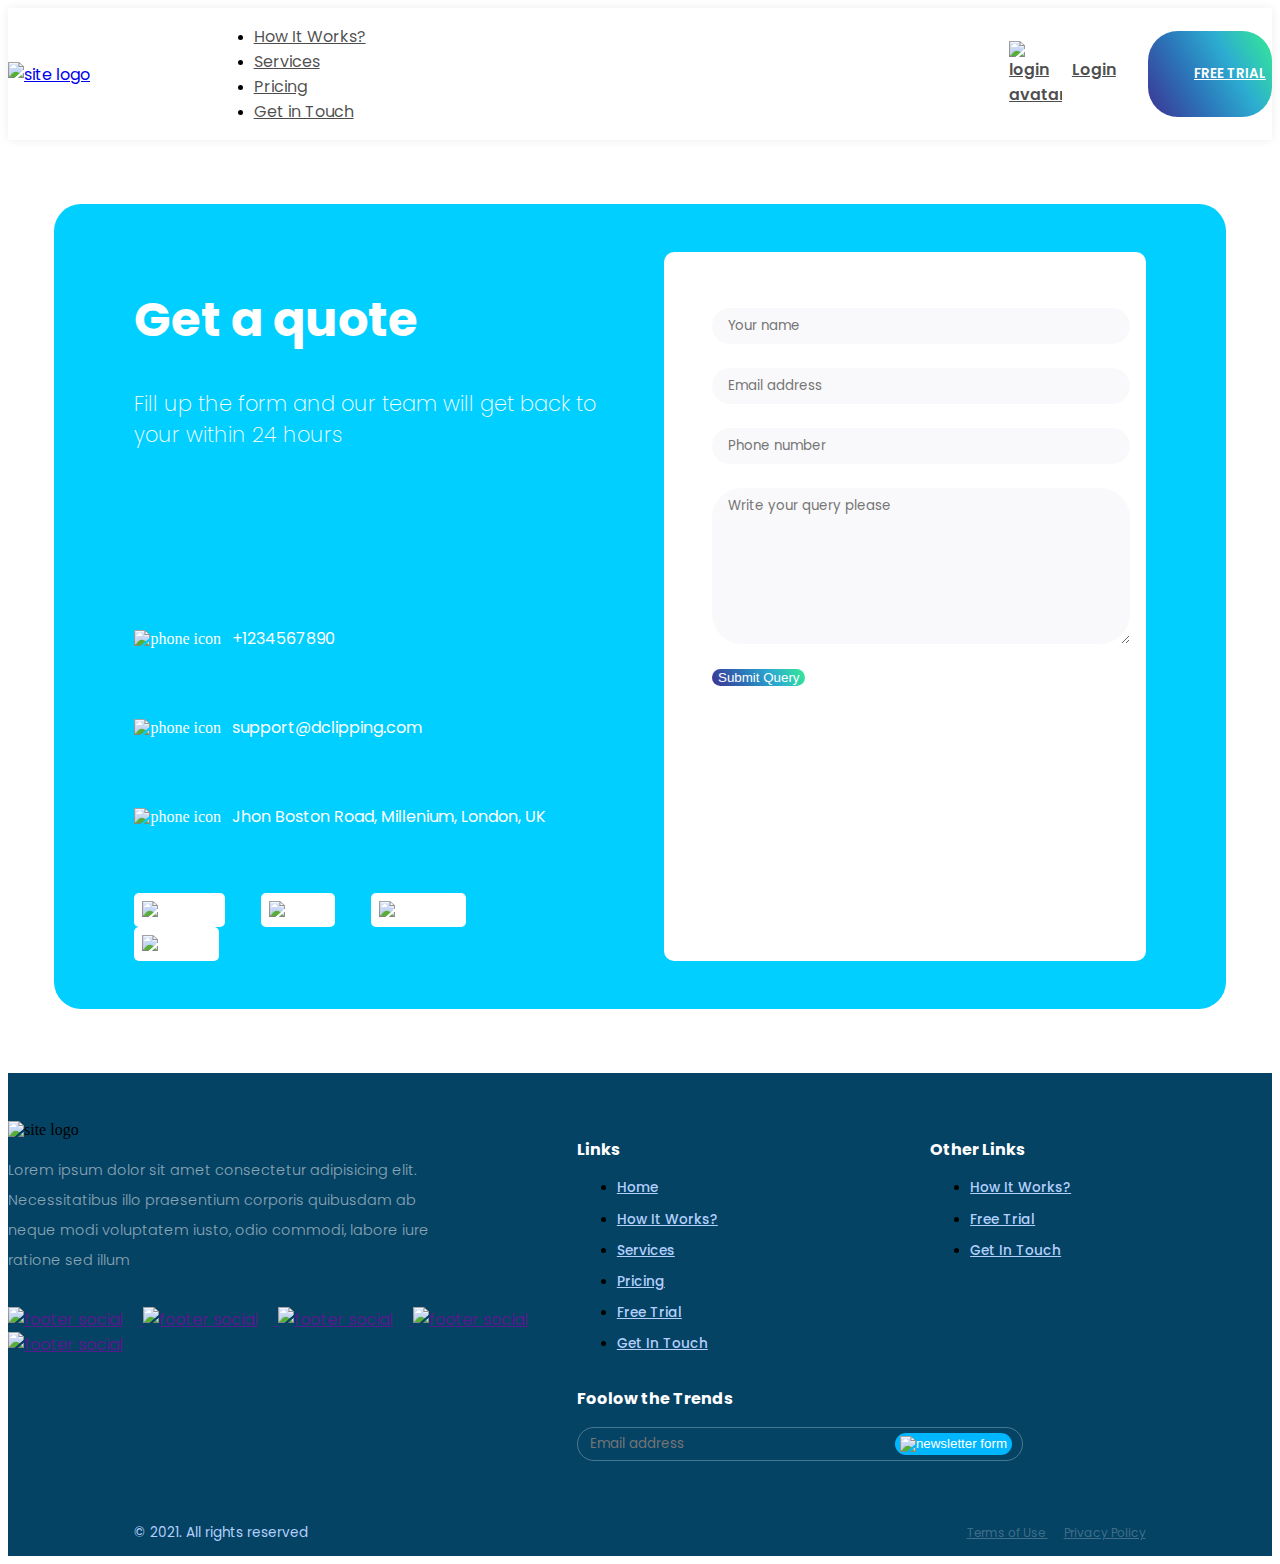
==== contact.html @ cf0b72d8 "changes in styles" ====
<!DOCTYPE html>
<html lang="en">
<head>
    <meta charset="UTF-8">
    <meta name="viewport" content="width=device-width, initial-scale=1.0">
    <title>Dclipping - World Class image Editing Services</title>
    <!-- google font's goes here -->
    <link rel="preconnect" href="https://fonts.gstatic.com">
    <link href="https://fonts.googleapis.com/css2?family=Baloo+Da+2&family=Poppins:wght@100;200;300;400;500;600;700;900&display=swap" rel="stylesheet"> 
    <link href="https://fonts.googleapis.com/css2?family=Exo+2:wght@700&display=swap" rel="stylesheet"> 
    <!-- cometns css loaded here -->
    <link rel="stylesheet" href="./assets/css/comets.css">
    <!-- custom stylesheet loaded here -->
    <link rel="stylesheet" href="./assets/css/style.css">
</head>
<body>

    <!-- Add your site content here -->

    
    <!-- header section starts from here -->

    <header>
        <div class="container">
            <div class="header__left">
                <a href="index.html">
                    <img src="./assets/images/homePageImages/header/logo.png" alt="site logo" />
                </a>
            </div>
            <div class="header__middle ml_2">
                <ul>
                    <li class="nav_item">
                        <a href="workflow.html" class="nav_link">How It Works?</a>
                    </li>
                    <li class="nav_item">
                        <a href="service.html" class="nav_link">Services</a>
                    </li>
                    <li class="nav_item">
                        <a href="pricing.html" class="nav_link">Pricing</a>
                    </li>
                    <li class="nav_item">
                        <a href="contact.html" class="nav_link">Get in Touch</a>
                    </li>
                </ul>
            </div>
            <div class="header__right">
                <div class="header__rightLogin">
                    <a href="">
                        <img src="./assets/images/homePageImages/header/user.svg" alt="login avatar">
                        <p>Login</p>
                    </a>
                </div>
                <button class="header__rightFreeTrial ml_4">
                    <a href="">
                        <p>FREE TRIAL</p>
                    </a>
                </button>
            </div>
        </div>
    </header>


    <section class="mobilemenu">
        <div class="container">
            <div class="mobilemenu__header">
                <img src="./assets/images/homePageImages/header/logo.png" alt="site logo">
                <img src="./assets/images/homePageImages/header/align-left.svg"
                class="hamburger" id="amarmenu" alt="hamburger">
            </div>
            <div class="mobilemenu__body">
                <ul>
                    <li>
                        <a href="index.html">Home</a>
                    </li>
                    <li>
                        <a href="workflow.html">How It Works?</a>
                    </li>
                    <li>
                        <a href="service.html">Services</a>
                    </li>
                    <li>
                        <a href="pricing.html">Pricing</a>
                    </li>
                    <li>
                        <a href="contact.html">Get in Touch</a>
                    </li>
                </ul>
                <div class="buttons">
    
                    <a href="#" class="login">
                        <img src="./assets/images/homePageImages/header/user.svg" alt="login avatar">
                        <p>Login</p>
                    </a>
                
                        
                    <button class="header__rightFreeTrial ml_4">
                        <a href="">
                            <p>FREE TRIAL</p>
                        </a>
                    </button>
    
                </div>
            </div>
        </div>
    </section>


    <!-- header section ends from here -->

    <section class="contactus">
        <div class="pricingContainer">
            <div class="contactus__left">
                <h1>Get a quote</h1>
                <p class="subheading">Fill up the form and our team will get back to your within 24 hours</p>

                <div class="contact__details">
                    <div class="phone">
                        <img src="./assets/images/contactus/phone.svg" alt="phone icon">
                        <p>+1234567890</p>
                    </div>
                    <div class="email">
                        <img src="./assets/images/contactus/mail.svg" alt="phone icon">
                        <p>support@dclipping.com</p>
                    </div>
                    <div class="location">
                        <img src="./assets/images/contactus/map-pin.svg" alt="phone icon">
                        <p>Jhon Boston Road, Millenium, London, UK</p>
                    </div>
                </div>

                <div class="contact__social">
                    <img src="assets/images/homePageImages/brandsSection/facebook.svg" alt="facebook">
                    <img src="assets/images/homePageImages/brandsSection/twitter.svg" alt="twitter">
                    <img src="assets/images/homePageImages/brandsSection/instagram.svg" alt="instagram">
                    <img src="assets/images/homePageImages/brandsSection/linkedin.svg" alt="linkedin">
                </div>

            </div>
            <div class="contactus__right">
                <form action="">
                    <input type="text" placeholder="Your name" required>
                    <input type="email" placeholder="Email address" required>
                    <input type="text" placeholder="Phone number" required>
                    <textarea name="" id="" cols="30" rows="7" placeholder="Write your query please"></textarea>
                    <button class="btn">Submit Query</button>
                </form>
            </div>
        </div>
    </section>
    
    <!-- footer section starts here -->

    <footer>
        <div class="container">
            <div class="footer__columnOne">
                <img src="./assets/images/homePageImages/header/logo.png" alt="site logo">
                <p>Lorem ipsum dolor sit amet consectetur adipisicing elit. Necessitatibus illo praesentium corporis quibusdam ab neque modi voluptatem iusto, odio commodi, labore iure ratione sed illum</p>

                <div class="footer__columnOneSocial">
                    <a href="">
                        <img src="./assets/images/homePageImages/footer/facebook.svg" alt="footer social">
                    </a>
                    <a href="">
                        <img src="./assets/images/homePageImages/footer/twitter.svg" alt="footer social">
                    </a>
                    <a href="">
                        <img src="./assets/images/homePageImages/footer/instagram.svg" alt="footer social">
                    </a>
                    <a href="">
                        <img src="./assets/images/homePageImages/footer/linkedin.svg" alt="footer social">
                    </a>
                    <a href="">
                        <img src="./assets/images/homePageImages/footer/youtube.svg" alt="footer social">
                    </a>
                </div>


            </div>
            <div class="footer__columnTwo">
                <div class="footer__columnTwoFirst">
                    <p>Links</p>

                    <ul>
                        <li><a href="#">Home</a></li>
                        <li><a href="#">How It Works?</a></li>
                        <li><a href="#">Services</a></li>
                        <li><a href="#">Pricing</a></li>
                        <li><a href="#">Free Trial</a></li>
                        <li><a href="#">Get In Touch</a></li>
                    </ul>
                </div>
                <div class="footer__columnTwoSecond">
                    <p>Other Links</p>

                    <ul>
                        <li><a href="#">How It Works?</a></li>
                        <li><a href="#">Free Trial</a></li>
                        <li><a href="#">Get In Touch</a></li>
                    </ul>
                </div>
                <div class="footer__columnTwoThird">
                    <p>Foolow the Trends</p>
                    <form action="#">
                        <input type="text" placeholder="Email address" required>
                        <button>
                            <img src="./assets/images/homePageImages/footer/arrow-right.svg" alt="newsletter form">
                        </button>
                    </form>
                </div>

            </div>
        </div>
    </footer>
    <div class="footer__bottom">
        <div class="container">

            <p class="copyright">&copy; 2021. All rights reserved</p>
            <div>
                <a href="">
                    Terms of Use
                </a>
                <a href="">Privacy Policy</a>
            </div>
        </div>
    </div>

    <!-- footer section ends here -->
    
    
    <!-- custom js loaded here -->
    <script src="./assets/js/app.js"></script>    
</body>
</html>
---- assets/css/style.css ----
/* all css custom styles starts from here */

/* default elements styles starts from here */

h1,
h2,
h3,
h4,
h5,
h6 {
  font-family: "poppins", sans-serif !important;
}

p,
a,
input,
textarea,
label,
span {
  font-family: "Poppins", sans-serif !important;
  outline: none;
}

button {
  background-image: linear-gradient(
    60deg,
    #3d3393 0%,
    #2b76b9 37%,
    #2cacd1 65%,
    #35eb93 100%
  ) !important;
  color: white;
  transition: all 0.5s;
  -webkit-transition: all 0.5s;
  -moz-transition: all 0.5s;
  -ms-transition: all 0.5s;
  -o-transition: all 0.5s;
  border-radius: 30px;
  -webkit-border-radius: 30px;
  -moz-border-radius: 30px;
  -ms-border-radius: 30px;
  -o-border-radius: 30px;
  border: none;
  outline: none;
}

button:hover {
  transform: scale(0.85);
  -webkit-transform: scale(0.85);
  -moz-transform: scale(0.85);
  -ms-transform: scale(0.85);
  -o-transform: scale(0.85);
}

.section__header h1 {
  font-size: 2.7rem;
  color: dodgerblue !important;
}
.section__header p:first-child {
  color: #00e886 !important;
}
.section__header p {
  color: gray !important;
}

/* default elements styles ends from here */

/* header style stars from here */

header {
  box-shadow: 0 0 10px 0px #00000012;
}

header .container {
  display: grid;
  grid-template-columns: 9% 71% 20%;
  align-items: center;
}

.header__left img {
  width: 100%;
}

.header__right {
  display: flex;
  justify-self: end;
}

.header__rightLogin a,
.header__rightFreeTrial a {
  display: flex;
  width: 100%;
  justify-content: center;
  padding: 10px 20px;
  color: white;
  font-weight: 600;
}

.header__rightLogin a {
  color: rgba(0, 0, 0, 0.7);
}

.header__middle .nav_link {
  font-size: 1rem;
  margin-right: 2rem;
  font-weight: 400;
  color: rgba(0, 0, 0, 0.7);
  transition: all 0.1s;
  -webkit-transition: all 0.1s;
  -moz-transition: all 0.1s;
  -ms-transition: all 0.1s;
  -o-transition: all 0.1s;
}

.header__middle .nav_link:hover {
  border-bottom: 3px solid rgb(0, 174, 255);
}

.header__right .header__rightLogin img {
  width: 25%;
  margin-right: 10px;
}

.header__right .hamburger {
  display: none;
}

/* mobile menu style starts here */

.mobilemenu {
  height: 7vh;
  overflow: hidden;
  /* margin-bottom: 2.5rem; */
  box-shadow: 0 0 10px 0 #0000000f;
  transition: all 0.5s;
  -webkit-transition: all 0.5s;
  -moz-transition: all 0.5s;
  -ms-transition: all 0.5s;
  -o-transition: all 0.5s;
  display: none;
}

.showmobilemenu {
  height: 60vh !important;
  transition: all 0.5s;
  -webkit-transition: all 0.5s;
  -moz-transition: all 0.5s;
  -ms-transition: all 0.5s;
  -o-transition: all 0.5s;
}

.mobilemenu__header .hamburger {
  justify-self: end;
}

.mobilemenu__header {
  display: grid;
  grid-template-columns: 20% 80%;
  align-items: center;
}

.mobilemenu__header .hamburger {
  justify-self: end;
  cursor: pointer;
}

.mobilemenu__body ul li {
  margin: 1.2rem 0;
}
.mobilemenu__body .buttons {
  display: flex;
}
.mobilemenu__body .buttons a {
  display: flex;
  align-items: center;
  margin-right: 1rem;
}

.mobilemenu__body .buttons .login {
  background: transparent;
  border: 1px solid #d1d1d1;
  padding: 0.5rem 2rem;
  border-radius: 30px;
  transition: all 0.5s;
  -webkit-transition: all 0.5s;
  -moz-transition: all 0.5s;
  -ms-transition: all 0.5s;
  -o-transition: all 0.5s;
}

.mobilemenu__body .buttons .login:hover {
  transform: scale(0.9);
  -webkit-transform: scale(0.9);
  -moz-transform: scale(0.9);
  -ms-transform: scale(0.9);
  -o-transform: scale(0.9);
}

.mobilemenu__body .buttons a:last-child {
  margin-top: 0 !important;
}

/* mobile menu style ends here */

/* header style stars from here */

/* header bottom section starts here */

.header__bottom .container {
  display: grid;
  grid-template-columns: repeat(2, 1fr);
  justify-content: center;
  align-items: center;
  padding: 0;
}

.header__bottomLeft h1 {
  font-size: 3rem;
  width: 100%;
  margin-bottom: 1rem;
}
.header__bottomLeft p {
  margin-bottom: 3rem;
  width: 85%;
  line-height: 30px;
  font-size: 0.95rem;
  color: #000000ab;
}
.header__bottomLeft .header__bottomGetStartged {
  background-image: linear-gradient(
    274deg,
    rgba(119, 204, 122, 1) 37%,
    rgba(14, 136, 200, 1) 87%
  );
  border-radius: 30px;
  -webkit-border-radius: 30px;
  -moz-border-radius: 30px;
  -ms-border-radius: 30px;
  -o-border-radius: 30px;
  display: flex;
  align-items: center;
  width: 35%;
  justify-content: center;
  padding: 1rem 0;
  cursor: pointer;
  transition: all 0.5s;
  -webkit-transition: all 0.5s;
  -moz-transition: all 0.5s;
  -ms-transition: all 0.5s;
  -o-transition: all 0.5s;
}

.header__bottomLeft .header__bottomGetStartged:hover {
  transform: scale(0.85);
  -webkit-transform: scale(0.85);
  -moz-transform: scale(0.85);
  -ms-transform: scale(0.85);
  -o-transform: scale(0.85);
}

.header__bottomLeft .header__bottomGetStartged a {
  font-weight: 500;
  color: white;
  margin-right: 10px;
}

.header__bottomRight video {
  width: 100%;
}

/* header bottom section ends here */

/* brands section starts from here */

.brands {
	background: #87ceeb08;
	text-align: center;
	padding-top: 3rem;
	padding-bottom: 1rem;
}
.brands__header {
  margin-bottom: 3rem;
}

.brands__header p:first-child {
  color: #00e865;
}

.brands__header p:last-child {
  width: 50%;
  margin: 0 auto;
  font-weight: 300;
  line-height: 30px;
}

.brands__icons {
  display: grid;
  grid-template-columns: repeat(auto-fit, minmax(200px, 1fr));
  justify-content: center;
  align-items: center;
}

.brands__iconsIcon {
  padding: 40px 30px;
  background: white;
  margin: 35px;
  border-radius: 10px;
  box-shadow: 0 10px 20px 0 #87ceeb1c;
}

.brands__iconsIcon img {
  width: 35%;
}

/* brands section ends from here */

/* service section starts here */

.services {
  padding-top: 4rem;
}
.services__header p:first-child {
  color: #00e865;
}
.services__header p:last-child {
  width: 50%;
  margin: 0 auto;
  font-weight: 300;
  color: #000000b0;
}
.services__header {
  margin-bottom: 2rem;
  text-align: center;
}
.services__header p {
  width: 50%;
  margin: 0 auto;
}

.services__body {
	display: grid;
	grid-template-columns: repeat(3, 1fr);
	grid-gap: 5rem;
	padding: 2rem 0 3rem 0;
}
.services__bodyService {
	display: grid;
	grid-template-columns: 10% 90%;
	grid-gap: .5rem;
}
.services__bodyService .icon {
  margin-top: 0.4rem;
}

.services__bodyService .context h3 {
  color: #535353;
}
.services__bodyService .context p {
	font-size: 0.9rem;
	line-height: 1.7rem;
	font-weight: 300;
	color: #75929ecc;
}

/* service section ends here */

/* pricing section starts from here */

.pricing {
  background: #f5f5f570;
  padding: 3rem 0;
}
.pricing__header {
  padding-bottom: 5rem;
  text-align: center;
}
.pricing__header p:last-child {
  width: 50%;
  margin: 0 auto;
  font-weight: 300;
  color: #000000b3;
  line-height: 30px;
}
.pricing__header p:first-child {
  color: #00e865;
}

.pricing__body {
  display: grid;
  grid-template-columns: repeat(auto-fit, minmax(250px, 1fr));
  text-align: center;
}

.pricing__bodyPricing h2 {
  color: #00e886;
}

.pricing__bodyPricing img:first-child {
  width: 10%;
  margin-bottom: 2rem;
}
.pricing__bodyPricing p {
  font-weight: 300;
  font-size: 0.9rem;
  margin-bottom: 1rem;
}
.pricing__bodyPricing img:last-child {
  background: #00b7ff;
  padding: 0.5rem;
  border-radius: 50%;
}

/* pricing section ends from here */

/* call to action starts from here */

.calltoaction {
  background: url("../images/test/2ndsection.png");
  background-repeat: no-repeat;
  background-size: cover;
  padding: 4rem 0;
  text-align: center;
  color: white;
  position: relative;
  overflow: hidden;
  background-position: center;
}
.calltoaction .container > * {
  margin: 0.5rem 0;
}
.calltoaction h1 {
  font-size: 2rem;
}
.calltoaction button {
  border: none;
  padding: 1rem 4rem;
  font-size: 1.2rem;
  background: white !important;
  color: #3093ce;
}

.calltoaction p {
  font-weight: 300;
}

.calltoaction .first {
  background-image: linear-gradient(to top, #e6e9f0 0%, #eef1f5 100%);
  height: 200px;
  width: 200px;
  border-radius: 50%;
  display: block;
  position: absolute;
  top: -20%;
  left: 10%;
  transform: translate(-10%, -20%);
  display: flex;
  justify-content: center;
  align-items: center;
}

.calltoaction .first span {
  background-image: linear-gradient(to right, #fa709a 0%, #fee140 100%);
  height: 70px;
  width: 70px;
  border-radius: 50%;
  display: block;
  position: relative;
  top: 50%;
  left: 50%;
  transform: translate(-50%, -50%);
  -webkit-transform: translate(-50%, -50%);
  -moz-transform: translate(-50%, -50%);
  -ms-transform: translate(-50%, -50%);
  -o-transform: translate(-50%, -50%);
}

.calltoaction .second {
  background-image: linear-gradient(to right, #43e97b 0%, #38f9d7 100%);
  height: 25px;
  width: 25px;
  border-radius: 50%;
  display: block;
  position: absolute;
  top: 50%;
  left: 5%;
  transform: translate(-5%, -50%);
  display: flex;
  justify-content: center;
  align-items: center;
  -webkit-transform: translate(-5%, -50%);
  -moz-transform: translate(-5%, -50%);
  -ms-transform: translate(-5%, -50%);
  -o-transform: translate(-5%, -50%);
}

.calltoaction .third {
  background-image: linear-gradient(to top, #e6e9f0 0%, #eef1f5 100%);
  height: 150px;
  width: 150px;
  border-radius: 50%;
  display: block;
  position: absolute;
  bottom: -20%;
  right: 10%;
  transform: translate(-10%, 20%);
  display: flex;
  justify-content: center;
  align-items: center;
}

.calltoaction .third span {
  background-image: linear-gradient(to right, #43e97b 0%, #38f9d7 100%);
  height: 45px;
  width: 45px;
  border-radius: 50%;
  display: block;
  position: relative;
  top: -50%;
  left: -50%;
  transform: translate(-50%, -50%);
  -webkit-transform: translate(-50%, -50%);
  -moz-transform: translate(50%, 50%);
  -ms-transform: translate(-50%, -50%);
  -o-transform: translate(-50%, -50%);
}

.calltoaction .square {
  width: 3%;
  position: absolute;
  top: 70%;
  left: 20%;
  transform: translate(-20%, -70%);
}

/* call to action ends from here */

/* workflow section starts here */

.workflow {
  padding-top: 5rem;
  background: white;
}
.workflow__header {
  text-align: center;
}
.workflow__header p:first-child {
  color: #00e865;
}
.workflow__header p:last-child {
  width: 50%;
  margin: 0 auto;
  line-height: 30px;
  color: #00000091;
  font-weight: 300;
  font-size: 1rem;
}
.workflow__header h1 {
  font-size: 2rem;
}

.workflow__body {
  text-align: center;
  margin: 5rem 0;
}

.workflow__body h3 {
  font-family: "Poppins", sans-serif !important;
  color: #000000ad;
  font-weight: 300;
  margin-top: 1rem;
}

.workflow__body button {
  background: linear-gradient(
    274deg,
    rgba(119, 204, 122, 1) 37%,
    rgba(14, 136, 200, 1) 87%
  );
  border: none;
  padding: 1rem 3rem;
  font-size: 1.1rem;
  margin-top: 3rem;
}

/* workflow section ends here */

/* standout section starts here */

.standout {
  background: #f5f5f570;
  padding-top: 4rem;
}
.stantout__header {
  text-align: center;
}
.stantout__header h1 {
  font-size: 2.5rem;
}
.stantout__header p:last-child {
  width: 50%;
  margin: 0 auto;
  font-weight: 300;
  color: #000000a1;
  line-height: 30px;
}
.stantout__header p:first-child {
  color: #00e865;
}

.standout__bodyExplanation {
  text-align: center;
}
.standout__bodyExplanation > * {
  margin-bottom: 1rem;
}

.standout__body {
  display: grid;
  grid-template-columns: repeat(auto-fit, minmax(250px, 1fr));
  margin: 5rem auto;
  grid-gap: 3rem;
}

.standout__bodyExplanation img {
  width: 50%;
}

.standout__bodyExplanation {
  text-align: center;
  background: white;
  padding: 2rem;
  border-radius: 10px;
  box-shadow: 0 0 10px 0 #0000000a;
}

.standout__bodyExplanation:first-child {
  border-bottom: 8px solid #19aaf8;
}

.standout__bodyExplanation:nth-child(2) {
  border-bottom: 8px solid #00e865;
}

.standout__bodyExplanation:nth-child(3) {
  border-bottom: 8px solid #ff5050;
}

.standout__bodyExplanation:last-child {
  border-bottom: 8px solid #e68214;
}

.standout__bodyExplanation h1 {
	font-size: 1.3rem;
	color: #000000bd;
}

.standout__bodyExplanation > div {
  background-image: linear-gradient(-44deg, #15e8e2, #4f2bcc);
  box-shadow: 0 15px 40px -25px rgba(0, 0, 0, 0.16);
  width: 100px;
  margin: 0 auto;
  height: 100px;
  border-radius: 50%;
  display: flex;
  justify-content: center;
  align-items: center;
  margin-bottom: 1rem;
}

.standout__bodyExplanation:nth-child(2) > div {
  background-image: linear-gradient(-44deg, #0f170a, #19ff7d);
}

.standout__bodyExplanation:nth-child(3) > div {
  background-image: linear-gradient(154deg, #ad26b4, #3b1f98 95%);
}

.standout__bodyExplanation:last-child > div {
  background-image: linear-gradient(154deg, #f1cb54, #e26b00 95%);
}

.standout__bodyExplanation p {
  font-size: 0.9rem;
  line-height: 25px;
  color: #0006;
}

/* standout section ends here */

/* testimonia section starts here */

.testimonial {
  padding: 4rem 0;
}
.testimonial__header {
  padding: 2rem 0;
  text-align: center;
}
.testimonial__header h1 {
  font-size: 2.5rem;
}
.testimonial__header p:last-child {
  font-weight: 300;
  color: #0009;
}
.testimonial__header p:first-child {
  color: lime;
}

.clientTestimonial__body {
  margin-top: 1rem;
}

.clientTestimonial__bodyTestimonial {
  display: grid;
  grid-template-columns: 0.4fr 0.6fr;
  width: 65%;
  margin: 0 auto;
  border-radius: 1rem;
  overflow: hidden;
  background: transparent;
  box-shadow: 0 0 10px 0 #00000014;
}
.clientTestimonial__left {
  position: relative;
}
.clientTestimonial__left img {
  width: 100%;
  height: 100%;
  object-fit: cover;
}

.clientTestimonial__right {
  padding: 2rem;
  position: relative;
}
.clientTestimonial__right h5 {
  font-size: 1rem;
  font-family: "Poppins", sans-serif !important;
  color: #000000b0;
  line-height: 1.7rem;
  font-weight: 400;
  width: 90%;
}

.clientTestimonial__right p {
  font-weight: 300;
  font-size: 0.85rem;
  line-height: 30px;
  color: gray;
  margin-top: 1rem;
}

.clientTestimonial__right i {
  font-size: 4.5rem;
  color: #8080801f;
  position: absolute;
  bottom: 5%;
  right: 5%;
}

.clientTestimonial__right .first {
  background: #ffb5b5;
  height: 200px;
  width: 200px;
  border-radius: 50%;
  display: block;
  position: absolute;
  bottom: -60%;
  left: 0%;
}

.clientTestimonial__right .second {
  background: #00ff00b3;
  height: 200px;
  width: 200px;
  border-radius: 50%;
  display: block;
  position: absolute;
  right: -25%;
  top: -40%;
}

.clientTestimonial__left div {
  position: absolute;
  bottom: 0;
  left: 0;
  right: 0;
  text-align: center;
  background: #0000001f;
  color: white;
  padding: 0.5rem 0;
}
.clientTestimonial__left div p {
  font-size: 0.8rem;
}
.clientTestimonial__left .name {
  font-weight: bold;
}

/* standout section ends here */

/* trusted section starts from here */

.trusted {
  background: #f5f5f557;
  text-align: center;
  padding-top: 4rem;
  padding-bottom: 2rem;
  display: none;
}

.trusted h1 {
  font-size: 3rem;
  font-family: "Poppins", sans-serif !important;
  font-weight: 300;
}

.trusted h1 {
  font-size: 3rem;
  font-weight: 300;
}
.trusted__imges {
  display: grid;
  grid-template-columns: repeat(5, 1fr);
  justify-content: center;
  align-items: center;
}
.trusted__imges img {
  width: 60%;
}

/* trusted section ends from here */

/* footer starts from here */

footer {
  background: #054365;
  padding: 3rem 0;
}
footer .container {
  display: grid;
  grid-template-columns: 55% 45%;
}
.footer__columnOne p {
  color: #f5f5f58f;
  width: 55%;
  font-weight: 300;
  line-height: 30px;
  font-size: 0.9rem;
  margin: 1rem 0;
}

.footer__columnOneSocial {
  margin: 2rem 0;
}
.footer__columnOneSocial img {
  margin-right: 1rem;
  width: 2.5%;
}

.footer__columnTwo {
  display: grid;
  grid-template-columns: repeat(3, 1fr);
}
.footer__columnTwo ul li a {
  color: #b3cffb;
  font-size: 0.85rem;
  font-weight: 500;
  cursor: pointer;
}
.footer__columnTwoFirst p,
.footer__columnTwoSecond p,
.footer__columnTwoThird p {
  margin-bottom: 1rem;
  color: white;
  font-weight: bold;
}
.footer__columnTwo ul li {
  margin-bottom: 0.7rem;
}

.footer__columnTwoThird form {
  display: flex;
  border: 1px solid #ffffff45;
  border-radius: 30px;
  padding: 5px 10px;
}

.footer__columnTwoThird form input {
  color: white;
  flex: 1;
  background: transparent;
  border: none;
  outline: none;
}

.footer__columnTwoThird form button {
  background: #00b7ff !important;
  border: none;
  outline: none;
  padding: 0.1rem 0.3rem;
}

/* footer ends from here */

/* footer bottom starts  here */

.footer__bottom {
  background: #054365;
}

.footer__bottom .container {
  width: 80%;
  margin: 0 auto;
  display: flex;
  justify-content: space-between;
  align-items: center;
}

.footer__bottom .copyright {
  color: #b3cffb;
  font-size: 0.85rem;
}

.footer__bottom a {
  color: #ffffff3d;
  font-size: 0.75rem;
}

.footer__bottom a:last-child {
  margin-left: 1rem;
}

/* footer bottom ends  here */

/* workflow page css starts here */

/* afforable pricing section starts here */

.affordAblePricing {
  padding: 3rem 0;
}
.affordAblePricing .container {
  display: flex;
  justify-content: space-between;
}

.affordAblePricing__left {
  margin-top: 3rem;
}

.affordAblePricing__left h1 {
	font-size: 2rem;
	color: #000000b3;
}

.affordAblePricing .affordAblePricing__left .affordAblePricing__leftButtons button {
	background: -webkit-linear-gradient( -22deg, rgb(13, 135, 201) 0%, rgb(119, 204, 122) 100% );
	font-weight: bold;
	padding: .5rem 1.5rem;
	font-family: 'Poppins', sans-serif;
}

.affordAblePricing .affordAblePricing__left .affordAblePricing__leftButtons button:last-child {
  background: white !important;
  border: 1px solid dodgerblue;
  color: dodgerblue;
}

.affordAblePricing .affordAblePricing__left .affordAblePricing__leftButtons button:last-child:hover {
  transform: scale(1);
  -webkit-transform: scale(1);
  -moz-transform: scale(1);
  -ms-transform: scale(1);
  -o-transform: scale(1);
  background: dodgerblue !important;
  color: white !important;
}

/* afforable pricing section ends here */

/* work with us section starts here */

.workwithus {
  height: 50vh;
  background: url("../images/workflowPageImages/workwithus/work-with.png");
  background-size: cover;
  background-repeat: no-repeat;
  color: #fff;
  background-attachment: fixed;
}

.workwithus .container {
  width: 100%;
  height: 100%;
  display: flex;
  justify-content: center;
  align-items: center;
  text-align: center;
}

.workwithus .container h1 {
  font-size: 3rem;
}
.workwithus .container h3 {
  font-size: 1.5rem;
  width: 75%;
  margin: 0 auto;
}

/* work with us section ends here */

/* work process show case section starts here */

.workShowCase__header {
  padding: 5rem 0;
  text-align: center;
}
.section__title {
  color: #00e865 !important;
}
.workShowCase__header h1 {
  font-size: 2.5rem;
}
.workShowCase__header p {
  width: 40%;
  margin: 0 auto;
  color: #0000007d;
  font-weight: 300;
}

.workShowCaseBody__top {
  display: grid;
  grid-template-columns: repeat(auto-fit, minmax(250px, 1fr));
  justify-content: center;
  text-align: center;
  grid-gap: 50px;
}

.workShowCaseBody__top h1, .workShowCaseBody__bottom h1 {
	color: #000000b0;
}

.workShowCaseBody__top div:nth-child(4),
.workShowCaseBody__top div:nth-child(5) {
  display: none;
}

.workShowCaseBody div img {
  margin-bottom: 1rem;
}

.workShowCaseBody div p {
  color: #00000085;
  font-weight: 300;
}

.workShowCaseBody__bottom {
  width: 55%;
  margin: 0 auto;
  display: grid;
  grid-template-columns: repeat(auto-fit, minmax(250px, 1fr));
  grid-gap: 50px;
  text-align: center;
  margin-top: 3rem;
}

/* work process show case section ends here */

/* see why client like our services starts here */

.whyClientsLikeUs {
  background: url("../images/workflowPageImages/whyClientLikeUs/see-why.png");
  background-size: cover;
  background-repeat: no-repeat;
  background-position: center;
  height: 100vh;
}

.whyClientsLikeUs .container {
  height: 100%;
  width: 80%;
  display: flex;
  flex-direction: column;
  justify-content: center;
}

.whyClientsLikeUs .container h1 {
  color: white;
  font-size: 3.5rem;
  width: 35%;
}
.whyClientsLikeUs .container p {
  color: white;
  font-weight: 300;
  line-height: 30px;
  width: 35%;
}

/* see why client like our services ends here */

/* call to action starts here */

.workflowCallToAction {
  background-image: url("../images/workflowPageImages/workFlowCallToAction/want-to.png");
  background-size: 100%;
  background-repeat: no-repeat;
  height: 50vh;
  width: 100%;
  display: flex;
  justify-content: center;
  align-items: center;
  text-align: center;
}

.workflowCallToAction h1 {
  font-size: 2rem;
  width: 50%;
  margin: 0 auto;
  margin-bottom: 3rem;
}

.workflowCallToAction button {
  background: linear-gradient(
    274deg,
    rgba(119, 204, 122, 1) 37%,
    rgba(14, 136, 200, 1) 87%
  );
  padding: 1rem 5rem;
}

.workFlowContact {
  padding: 5rem 0;
  background: #f5f5f570;
}
.workFlowContact .container {
  display: grid;
  grid-template-columns: repeat(2, 1fr);
  width: 55%;
}
.workFlowContact__left h1 {
	color: #26f17f;
}
.pricingshowcase__bodyLeft ul li {
  display: flex;
  align-items: center;
  margin: 1.5rem 0;
  font-weight: 300;
  color: #000000c2;
}
.pricingshowcase__bodyLeft ul li img {
  margin-right: 10px;
}
.workFlowContact__right {
  background: #f5f5f545;
  border-radius: 5px;
  padding: 2rem 3rem;
  box-shadow: 0 0 20px 0 #0000000f;
}
.workFlowContact__right form input,
.workFlowContact__right form textarea {
  display: block;
  width: 100%;
  margin: 1.5rem auto;
  padding: 0.5rem 1rem;
  border-radius: 30px;
  border: 1px solid #d1d1d154;
  outline: none;
  font-size: 1rem;
}

.workFlowContact__right button {
  background-image: linear-gradient(
    60deg,
    #3d3393 0%,
    #2b76b9 37%,
    #2cacd1 65%,
    #35eb93 100%
  );
}

.workFlowContact__right button:hover {
  background-image: linear-gradient(
    60deg,
    #3d3393 0%,
    #2b76b9 37%,
    #2cacd1 65%,
    #35eb93 100%
  );
}

/* call to action ends here */

/* workflow page style ends here */

/* pricng page style starts here */

.pricingshowcase {
  background: #f4f4f470;
}
.pricingshowcase__header {
  padding: 4rem 0;
  text-align: center;
}
.pricingshowcase__header p:last-child {
  font-weight: 300;
  width: 50%;
  margin: 0 auto;
  line-height: 30px;
  color: gray;
}
.pricingshowcase__body {
  display: grid;
  grid-template-columns: repeat(2, 1fr);
  padding-bottom: 3rem;
  width: 70%;
  margin: 0 auto;
}
.pricingshowcase__bodyLeft h2 {
  text-align: center;
}
.pricingshowcase__bodyLeft p {
  text-align: center;
  margin-bottom: 2rem;
}

.workFlowContact__left ul li {
  display: flex;
  align-items: center;
  margin: 1.5rem 0;
  font-weight: 300;
  color: #000000c2;
}
.pricingshowcase__bodyLeft ul li img {
  margin-right: 10px;
}
.workFlowContact__right {
  background: white;
  border-radius: 5px;
  padding: 2rem 3rem;
  box-shadow: 0 0 20px 0 #0000000f;
}

.pricingshowcase__bodyRight {
  background: #ffffff45;
  border-radius: 5px;
  padding: 2rem 3rem;
  box-shadow: 0 0 20px 0 #0000000f;
}
.pricingshowcase__bodyRight form input,
.pricingshowcase__bodyRight form textarea {
  display: block;
  width: 100%;
  margin: 1.5rem auto;
  padding: 0.5rem 1rem;
  border-radius: 30px;
  border: 1px solid #d1d1d154;
  outline: none;
  font-size: 1rem;
}

.pricingshowcase__bodyRight button {
  background-image: linear-gradient(
    60deg,
    #3d3393 0%,
    #2b76b9 37%,
    #2cacd1 65%,
    #35eb93 100%
  );
  margin-top: 2rem;
}

.pricingshowcase__bodyRight button:hover {
  background-image: linear-gradient(
    60deg,
    #3d3393 0%,
    #2b76b9 37%,
    #2cacd1 65%,
    #35eb93 100%
  );
}

.image-uploader {
  min-height: 10rem;
  border: 1px solid #d9d9d9;
  position: relative;
  height: 15rem;
  overflow-y: scroll;
}

/* pricing showcase ends here */

/* pricng work showcase starts here */

.pricingWorkShowCase {
  padding: 4rem 0;
  background: #032d43;
  color: white;
}
.pricingWorkShowCase__header {
  padding-bottom: 3rem;
  text-align: center;
}
.pricingWorkShowCase__header h1 {
  font-size: 2.5rem;
}
.pricingWorkShowCaseBody p {
  font-weight: 300;
  font-size: 0.95rem;
  line-height: 30px;
}

.pricingWorkShowCaseBody div:first-child p {
  margin-top: 3.5rem;
}

.pricingWorkShowCaseBody div:nth-child(2) p {
  margin-top: 4.15rem;
}

.pricingWorkShowCase__header p:last-child {
  font-weight: 300;
  line-height: 30px;
  width: 50%;
  margin: 0 auto;
  color: #ffffff73;
}
.pricingWorkShowCaseBody {
  display: grid;
  grid-template-columns: repeat(auto-fit, minmax(350px, 1fr));
  grid-gap: 50px;
  text-align: center;
}
.pricingWorkShowCaseBody h1 {
  margin: 1rem 0;
  font-size: 1.5rem;
}

/* pricng work showcase ends here */

/* payment section starts here */

.paymentAccept {
  padding: 4rem 0;
  text-align: center;
}

.paymentAccept h1 {
  font-size: 2.5rem;
}

.paymentAccept .subheading {
  width: 50%;
  margin: 0 auto;
  font-weight: 300;
  line-height: 30px;
  color: #000000b5;
}

/* payment section ends here */

/* pricng page style ends here */

/* service page style starts here */

/* service tab top styles starts here */

.serviceTab {
  background: linear-gradient(0deg, #00bcd473, rgba(14, 31, 18, 0.3)),
    url("../images/servicePage/service.png");
  background-position: center center;
  background-repeat: no-repeat;
  background-size: 100% 100%;
  background-color: rgb(14, 48, 12);
  height: 55vh;
}

.serviceTab .container {
  width: 80%;
  height: 100%;
  display: flex;
  justify-content: center;
  align-items: center;
  text-align: center;
  color: white;
}
.serviceTab .container h1 {
  font-size: 3.5rem;
}
.serviceTab .container p {
  font-size: 1.2rem;
}

.serviceBottom {
  padding: 4rem 0;
}

.serviceBottom__tabs {
  display: flex;
  justify-content: center;
}

.serviceBottom__tabs li {
  padding: 0.5rem 1.2rem;
  background: white;
  margin: 0 0.7rem;
  border-radius: 30px;
}

.serviceBottom__service {
  display: grid;
  grid-template-columns: repeat(2, 1fr);
  align-items: center;
}

.serviceBottom__service img {
  width: 100%;
}

.ui-widget.ui-widget-content {
  border: none;
}

.ui-widget-header {
  border: none;
  background: none;
}

.ui-state-default,
.ui-widget-content .ui-state-default,
.ui-widget-header .ui-state-default,
.ui-button,
html .ui-button.ui-state-disabled:hover,
html .ui-button.ui-state-disabled:active {
  border: 1px solid #c5c5c547;
}

.ui-tabs .ui-tabs-panel {
  display: grid;
}

.serviceBottom__service h1 {
  font-size: 2.5rem;
}

.serviceBottom__service p {
	font-weight: 300;
	line-height: 2rem;
	color: #a2bbc5;
	font-size: .95rem;
}

.portfolioContainer {
  padding: 4rem 0;
  text-align: center;
}
.portfolioContainer h1 {
  font-size: 2.5rem;
}
.portfolioContainer p:last-child {
  font-weight: 300;
  color: gray;
  width: 50%;
  margin: auto;
  line-height: 2rem;
}

.servicePortfolio .container {
  width: 100%;
  height: 100%;
}

.servicePortfolio .container h1 {
  color: #333;
  text-align: center;
  margin: 100px auto 50px;
  font-family: sans-serif;
}

.servicePortfolio .container .row {
  width: 85%;
  margin: auto;
  display: grid;
  grid-template-columns: repeat(auto-fit, minmax(350px, 1fr));
  grid-gap: 2.5rem;
  align-items: center;
}
.servicePortfolio .container .col {
  flex-basis: 30%;
  overflow: hidden;
  margin-bottom: 3rem;
}

.servicePortfolio .container .card {
  width: 350px;
  height: 250px;
  margin: auto;
  perspective: 1000px;
  cursor: pointer;
}

.servicePortfolio .container .inner-box {
  position: relative;
  width: 100%;
  height: 100%;
  text-align: center;
  border-radius: 10px;
  transition: all 1s;
  transform-style: preserve-3d;
  -webkit-transition: all 1s;
  -moz-transition: all 1s;
  -ms-transition: all 1s;
  -o-transition: all 1s;
}

.servicePortfolio .container .card-front,
.card-back {
  position: absolute;
  width: 100%;
  height: 100%;
  backface-visibility: hidden;
  border-radius: 10px;
}

.servicePortfolio .container .card-front {
  background-image: linear-gradient(rgba(0, 0, 0, 0.08), rgba(0, 0, 0, 0.08)),
    url("../images/servicePage/marvin-meyer-SYTO3xs06fU-unsplash.jpg");
  background-position: center;
  background-size: cover;
}

.servicePortfolio .container span {
  display: inline-block;
  padding: 14px;
  margin-top: 160px;
  border-radius: 4px;
  background: white;
  color: #333;
  transition: transform 1s;
}

.servicePortfolio .container .card-back {
  background-image:
    url("../images/servicePage/christopher-gower-m_HRfLhgABo-unsplash.jpg");
  background-position: center;
  background-size: cover;
  transform: rotateX(180deg);
}

.servicePortfolio .container .card:hover .inner-box {
  transform: rotateX(-180deg);
}

.servicePortfolio .container .card:hover span {
  transform: translateY(140deg);
}

/* service tab top styles ends here */

/* service call to action starts here */

.serviceCalltoaction {
  background: url("../images/test/2ndsection.png");
  background-repeat: no-repeat;
  background-size: cover;
  padding: 4rem 0;
  text-align: center;
  color: white;
  position: relative;
  overflow: hidden;
  background-position: center;
}
.serviceCalltoaction .container > * {
  margin: 0.5rem 0;
}
.serviceCalltoaction h1 {
  font-size: 2rem;
}
.serviceCalltoaction button {
  border: none;
  padding: 1rem 4rem;
  font-size: 1.2rem;
  background: white !important;
  color: #3093ce;
}

.serviceCalltoaction p {
  font-weight: 300;
}

.serviceCalltoaction .first {
  background-image: linear-gradient(to top, #e6e9f0 0%, #eef1f5 100%);
  height: 200px;
  width: 200px;
  border-radius: 50%;
  display: block;
  position: absolute;
  top: -20%;
  left: 10%;
  transform: translate(-10%, -20%);
  display: flex;
  justify-content: center;
  align-items: center;
}

.serviceCalltoaction .first span {
  background-image: linear-gradient(to right, #fa709a 0%, #fee140 100%);
  height: 70px;
  width: 70px;
  border-radius: 50%;
  display: block;
  position: relative;
  top: 50%;
  left: 50%;
  transform: translate(-50%, -50%);
  -webkit-transform: translate(-50%, -50%);
  -moz-transform: translate(-50%, -50%);
  -ms-transform: translate(-50%, -50%);
  -o-transform: translate(-50%, -50%);
}

.serviceCalltoaction .second {
  background-image: linear-gradient(to right, #43e97b 0%, #38f9d7 100%);
  height: 25px;
  width: 25px;
  border-radius: 50%;
  display: block;
  position: absolute;
  top: 50%;
  left: 5%;
  transform: translate(-5%, -50%);
  display: flex;
  justify-content: center;
  align-items: center;
  -webkit-transform: translate(-5%, -50%);
  -moz-transform: translate(-5%, -50%);
  -ms-transform: translate(-5%, -50%);
  -o-transform: translate(-5%, -50%);
}

.serviceCalltoaction .third {
  background-image: linear-gradient(to top, #e6e9f0 0%, #eef1f5 100%);
  height: 150px;
  width: 150px;
  border-radius: 50%;
  display: block;
  position: absolute;
  bottom: -20%;
  right: 10%;
  transform: translate(-10%, 20%);
  display: flex;
  justify-content: center;
  align-items: center;
}

.serviceCalltoaction .third span {
  background-image: linear-gradient(to right, #43e97b 0%, #38f9d7 100%);
  height: 45px;
  width: 45px;
  border-radius: 50%;
  display: block;
  position: relative;
  top: -50%;
  left: -50%;
  transform: translate(-50%, -50%);
  -webkit-transform: translate(-50%, -50%);
  -moz-transform: translate(50%, 50%);
  -ms-transform: translate(-50%, -50%);
  -o-transform: translate(-50%, -50%);
}

.serviceCalltoaction .square {
  width: 3%;
  position: absolute;
  top: 70%;
  left: 20%;
  transform: translate(-20%, -70%);
}
.serviceCalltoaction__features {
  display: grid;
  grid-template-columns: repeat(2, 1fr);
  align-items: center;
  grid-gap: 50px;
  width: 60%;
  margin: 0 auto !important;
}

.serviceCalltoaction__features div ul li {
  display: flex;
  align-items: center;
  margin: 1rem 0;
}

.serviceCalltoaction__features div ul li img {
  margin-right: 10px;
}

.serviceCalltoaction__features div ul li p {
  font-weight: 300;
}

/* service call to action ends here */

/* service page style ends here */

/* contact us styles starts here */

/* .contact us section starts here */

.contactus {
  margin: 4rem 0;
}
.contactus .pricingContainer {
  width: 70%;
  background: #00cfff;
  padding: 3rem 5rem;
  border-radius: 1.7rem;
  color: white;
  display: grid;
  grid-template-columns: repeat(2, 1fr);
  grid-gap: 3rem;
  margin: 0 auto;
}

.contactus__left .subheading {
  font-size: 1.3rem;
  font-weight: 200;
}

.contactus__right form input,
.contactus__right form textarea {
  display: block;
  width: 100%;
  margin: 1.5rem 0;
  padding: 0.5rem 1rem;
  border-radius: 30px;
  border: none;
  background: #f9f9fb;
}

.contactus .contactus__right {
  background: white;
  border-radius: 10px;
  padding: 2rem 3rem;
}
.contact__details {
  margin-top: 10rem;
}
.contact__details div {
  display: flex;
  align-items: center;
  margin: 2rem 0;
}
.contact__details div img {
  margin-right: 0.7rem;
}
.contact__social img {
	margin-right: 2rem;
	background: white;
	padding: .5rem;
	border-radius: 5px;
}
.contact__social {
  margin-top: 3rem;
}
.contactus__left h1 {
  font-size: 3rem;
}
.contactus__left p {
  color: #ffffff;
}

/* .contact us section ends here */

/* contact us styles ends here */

/* responsive starts from here */

/* for screen size 1605px */
@media screen and (max-width: 1665px) {
  header .container {
    grid-template-columns: 15% 55% 30%;
  }
  .workShowCaseBody__top div h1 {
	font-size: 1.5rem;
}
}

/* for screen size 1600px */
@media screen and (max-width: 1600px) {
  footer .container {
    grid-template-columns: 45% 55%;
  }

  .footer__columnOneSocial img {
    width: 4%;
  }

  .pricingshowcase__body {
    width: 80%;
  }

  .serviceCalltoaction__features {
    grid-gap: 0px;
    width: 75%;
  }

  .serviceCalltoaction .square {
    top: 90%;
  }

  .workFlowContact .container {
    width: 65%;
  }
}

/* for screen size 1489px */
@media screen and (max-width: 1489px) {
  .header__middle {
    margin-left: 1rem;
  }

  .nav_item {
    margin: 0;
  }
}

/* for screen size 1450px */
@media screen and (max-width: 1450px) {
  .footer__columnOne p {
    width: 75%;
  }

  .affordAblePricing
    .affordAblePricing__left
    .affordAblePricing__leftButtons
    button {
    padding: 0.5rem 1rem;
  }
}

/* for screen size 1350px */
@media screen and (max-width: 1350px) {
  .affordAblePricing .container {
    display: grid;
    grid-template-columns: repeat(2, 1fr);
    align-items: center;
  }

  .affordAblePricing__right img {
    width: 100%;
  }

  .contactus .pricingContainer {
    width: 80%;
  }

  .footer__columnOneSocial img {
    width: 6%;
  }

  .footer__columnTwo {
    grid-template-columns: repeat(2, 1fr);
  }

  .footer__columnTwoThird form {
    width: 120%;
  }

  .pricingshowcase__body {
    width: 90%;
  }

  .pricingshowcase__header p:last-child {
    font-weight: 300;
    width: 75%;
    margin: 0 auto;
    line-height: 30px;
    color: gray;
  }

  .serviceCalltoaction__features {
    width: 85%;
  }

  .workFlowContact .container {
    width: 75%;
  }

  .whyClientsLikeUs .container h1 {
    width: 50%;
  }

  .services__header p:last-child,
  .brands__header p:last-child {
    width: 80%;
  }

  .header__middle .nav_link {
    margin-right: 1rem;
  }
  .clientTestimonial__bodyTestimonial {
    width: 90%;
  }
  .clientTestimonial__right .first {
    bottom: -65%;
  }
}

/* for screen size 1250px */
@media screen and (max-width: 1250px) {
  footer .container {
    grid-template-columns: 40% 60%;
  }

  .workflowCallToAction h1 {
    font-size: 2.5rem;
    width: 60%;
    margin-bottom: 1rem;
  }

  .workShowCaseBody__top div:nth-child(4),
  .workShowCaseBody__top div:nth-child(5) {
    display: initial !important;
  }

  .workShowCaseBody__bottom {
    display: none;
  }

  .section__header h1 {
    font-size: 2.5rem;
  }
}

/* for screen size 1150px */
@media screen and (max-width: 1150px) {
  .affordAblePricing .container {
    grid-template-columns: 1fr;
    grid-gap: 5rem;
  }

  .serviceTab {
    height: 45vh;
  }

  .serviceBottom__tabs {
    flex-wrap: wrap;
  }

  .ui-tabs .ui-tabs-nav li {
    margin: 0.7rem 1rem !important;
  }

  .ui-tabs .ui-tabs-panel {
    display: inline;
  }

  .serviceCalltoaction__features {
    width: 95%;
  }

  .workFlowContact .container {
    grid-template-columns: 1fr;
    width: 80%;
  }

  .workShowCase__header p {
    width: 80%;
  }

  .stantout__header p:last-child {
    width: 80%;
  }

  .workflow__body div img {
    width: 100%;
  }

  .ml_4 {
    margin-left: 0;
  }

  .header__middle .nav_link {
    margin-right: 0.5rem;
  }
}

/* for screen size 1100px */
@media screen and (max-width: 1100px) {
  .contactus .pricingContainer {
    grid-template-columns: 1fr;
  }

  .contact__details {
    margin-top: 0rem;
  }

  .footer__columnTwo {
    grid-template-columns: 50% 50%;
  }

  .footer__columnTwoThird form {
    width: 140%;
  }

  .pricingshowcase__body {
    width: 100%;
  }

  .pricingshowcase__body {
    grid-template-columns: 1fr;
    grid-gap: 4rem;
  }

  .serviceTab {
    height: 35vh;
  }

  .serviceCalltoaction__features {
    width: 100%;
  }

  .serviceCalltoaction h1 {
    text-align: center;
  }

  .portfolioContainer p:last-child {
    width: 80%;
  }

  .workflowCallToAction {
    height: 45vh;
    padding-bottom: 2rem;
  }
  .clientTestimonial__bodyTestimonial {
    width: 100%;
  }
  .section__header h1 {
    font-size: 2rem;
  }
}

/* for screen size 950px */
@media screen and (max-width: 1024px) {
  header {
    display: none;
  }

  .mobilemenu {
    display: block;
  }
  .whyClientsLikeUs .container h1 {
    width: 70%;
    font-size: 2rem;
  }
  .services__body {
    grid-template-columns: repeat(2, 1fr);
  }
}

/* for screen size 950px */
@media screen and (max-width: 965px) {
  .footer__columnTwoThird form {
    width: 160%;
  }

  .pricingWorkShowCase__header p:last-child {
    width: 75%;
  }

  .pricingWorkShowCaseBody {
    margin-top: 3rem;
  }

  .serviceCalltoaction__features {
    grid-template-columns: 1fr;
    width: 75%;
    margin: auto;
  }

  .serviceCalltoaction {
    text-align: left;
  }

  .workShowCaseBody__top div h1 {
    font-size: 1.5rem;
  }

  .whyClientsLikeUs {
    display: none;
  }

  .calltoaction {
    padding: 8rem 0;
  }

  .pricing__header p:last-child {
    width: 80%;
  }

  .header__right a {
    font-size: 0.8rem;
  }
  .workflowCallToAction h1 {
	font-size: 2rem;
}


}

/* for screen size 850px */
@media screen and (max-width: 850px) {
  .footer__columnTwoThird form {
    width: 180%;
  }

  .paymentAccept .subheading {
    width: 100%;
  }

  .workflowCallToAction {
    background-size: cover;
    height: 50vh;
  }

  .workflow__header p:last-child {
    width: 100% !important;
    font-size: .85rem;
  }

  .workflow__body div img {
    width: 100%;
  }
  .clientTestimonial__bodyTestimonial {
    grid-template-columns: 1fr;
  }

  .clientTestimonial__right .first {
    bottom: -80%;
  }
  .clientTestimonial__right .second {
    right: -35%;
  }
  .standout {
    padding: 0rem;
  }
  .standout__body {
    display: grid;
    grid-template-columns: 1fr;
    margin: 5rem auto;
    grid-gap: 3rem;
  }
  .workflowCallToAction h1 {
	font-size: 1.5rem;
	width: 60%;
	margin-bottom: 1rem;
}
}

/* for screen size 750px */
@media screen and (max-width: 750px) {
  footer .container {
    grid-template-columns: 1fr;
    grid-gap: 2rem;
  }

  .footer__columnOneSocial img {
    width: 4.5%;
  }

  .footer__columnTwoThird form {
    width: 150%;
  }

  .paymentAccept img {
    width: 50%;
  }

  .workflowCallToAction h1 {
    font-size: 2rem;
    width: 90%;
  }

  .workwithus .container h1 {
    font-size: 2rem;
  }

  .workwithus .container h3 {
    font-size: 1rem;
    font-weight: 500;
  }

  .workShowCase__header p {
    width: 75%;
  }
  .section__header h1 {
    font-size: 1.7rem;
  }
  .pricing__body {
    grid-template-columns: repeat(2, 1fr);
  }
  .pricing__bodyPricing img:first-child {
    width: 30%;
    margin-bottom: 0.5rem;
    padding: 0.3rem;
  }

  .pricing__bodyPricing h2 {
    font-size: 1.1rem;
    font-weight: 600;

  }

  .pricing__bodyPricing {
    margin-bottom: 1.5rem;
  }

  .services__body {
    padding: 0;
  }

  .pricing__bodyPricing p {
    font-size: 0.75rem;
    margin-bottom: 2rem;
  }
  .pricing {
    padding: 2rem 0;
  }
  .calltoaction h1 {
    font-size: 1.5rem;
  }
  .calltoaction button {
    padding: 1rem 3rem;
    font-size: 1rem;
  }
  .standout__bodyExplanation {
    padding: 1.5rem;
  }
  .services__bodyService .context p {
    font-size: 0.85rem;
  }
  .testimonial {
    padding: 0rem 0;
    padding-bottom: 3rem;
  }
  .standout__bodyExplanation > div {
    height: 90px !important;
    width: 90px !important;
  }
  .workflow__body button {
    padding: 0.5rem 2rem;
    font-size: 1rem;
  }
  .services__body {
    grid-template-columns: 1fr;
  }
}
/* for screen size 600px */
@media screen and (max-width: 600px) {
	.workflowCallToAction h1 {
		font-size: 1.5rem;
		width: 90%;
	}

  .contactus .pricingContainer {
    padding: 3rem 2.5rem;
  }

  .footer__columnTwoThird form {
    width: 170%;
  }

  .affordAblePricing
    .affordAblePricing__left
    .affordAblePricing__leftButtons
    button {
    font-size: .85rem;
	margin: 0;
  }

  .serviceTab {
    height: 25vh;
  }

  .clientTestimonial__right h5 {
    font-size: 0.85rem;
  }
  .clientTestimonial__right p {
    font-size: 0.75rem;
  }
  .clientTestimonial__right .second {
    right: -50%;
  }
  .section__header h1 {
    font-size: 1.3rem;
  }
  .section__header p {
    color: gray;
    font-size: 0.85rem;
    width: 100% !important;
  }
  footer {
    overflow-x: hidden;
  }
}

/* responsiveness in height starts here */
/* for screen size 910px in height */
@media screen and (max-height: 910px) {
  .mobilemenu {
    height: 8vh;
  }
}
/* for screen size 800px in height */
@media screen and (max-height: 800px) {
  .mobilemenu {
    height: 10vh;
  }
}
/* for screen size 610px in height */
@media screen and (max-height: 610px) {
  .mobilemenu {
    height: 12vh;
  }

  .showmobilemenu {
    height: 70vh !important;
  }
}
/* for screen size 500px in height */
@media screen and (max-height: 500px) {
  .mobilemenu {
    height: 15vh;
  }
  .showmobilemenu {
    height: 80vh !important;
  }
}
/* for screen size 420px in height */
@media screen and (max-height: 440px) {
  .mobilemenu {
    height: 17vh;
  }
  .showmobilemenu {
    height: 90vh !important;
  }
}

/* responsive ends from here */

/* --------------------------------------------------------- */

/* overriding css */

.testimonial .owl-theme .owl-nav {
  margin-top: 10px;
  opacity: 0;
}

.testimonial .owl-dots button {
  margin: 0 0.5rem;
  background: none !important;
  outline: none;
}

.testimonial .owl-theme .owl-dots .owl-dot.active span,
.owl-theme .owl-dots .owl-dot:hover span {
  background: white;
}

.testimonial .owl-theme .owl-dots .owl-dot span {
  width: 9px;
  height: 10px;
  margin: 5px 7px;
  background: white;
  display: block;
  backface-visibility: visible;
  -webkit-backface-visibility: visible;
  transition: opacity 0.2s ease;
  border-radius: 30px;
  border: 4px solid #d1d1d1;
  padding: 3px;
}

.testimonial .owl-dots .active span {
  border: 4px solid lime !important;
}
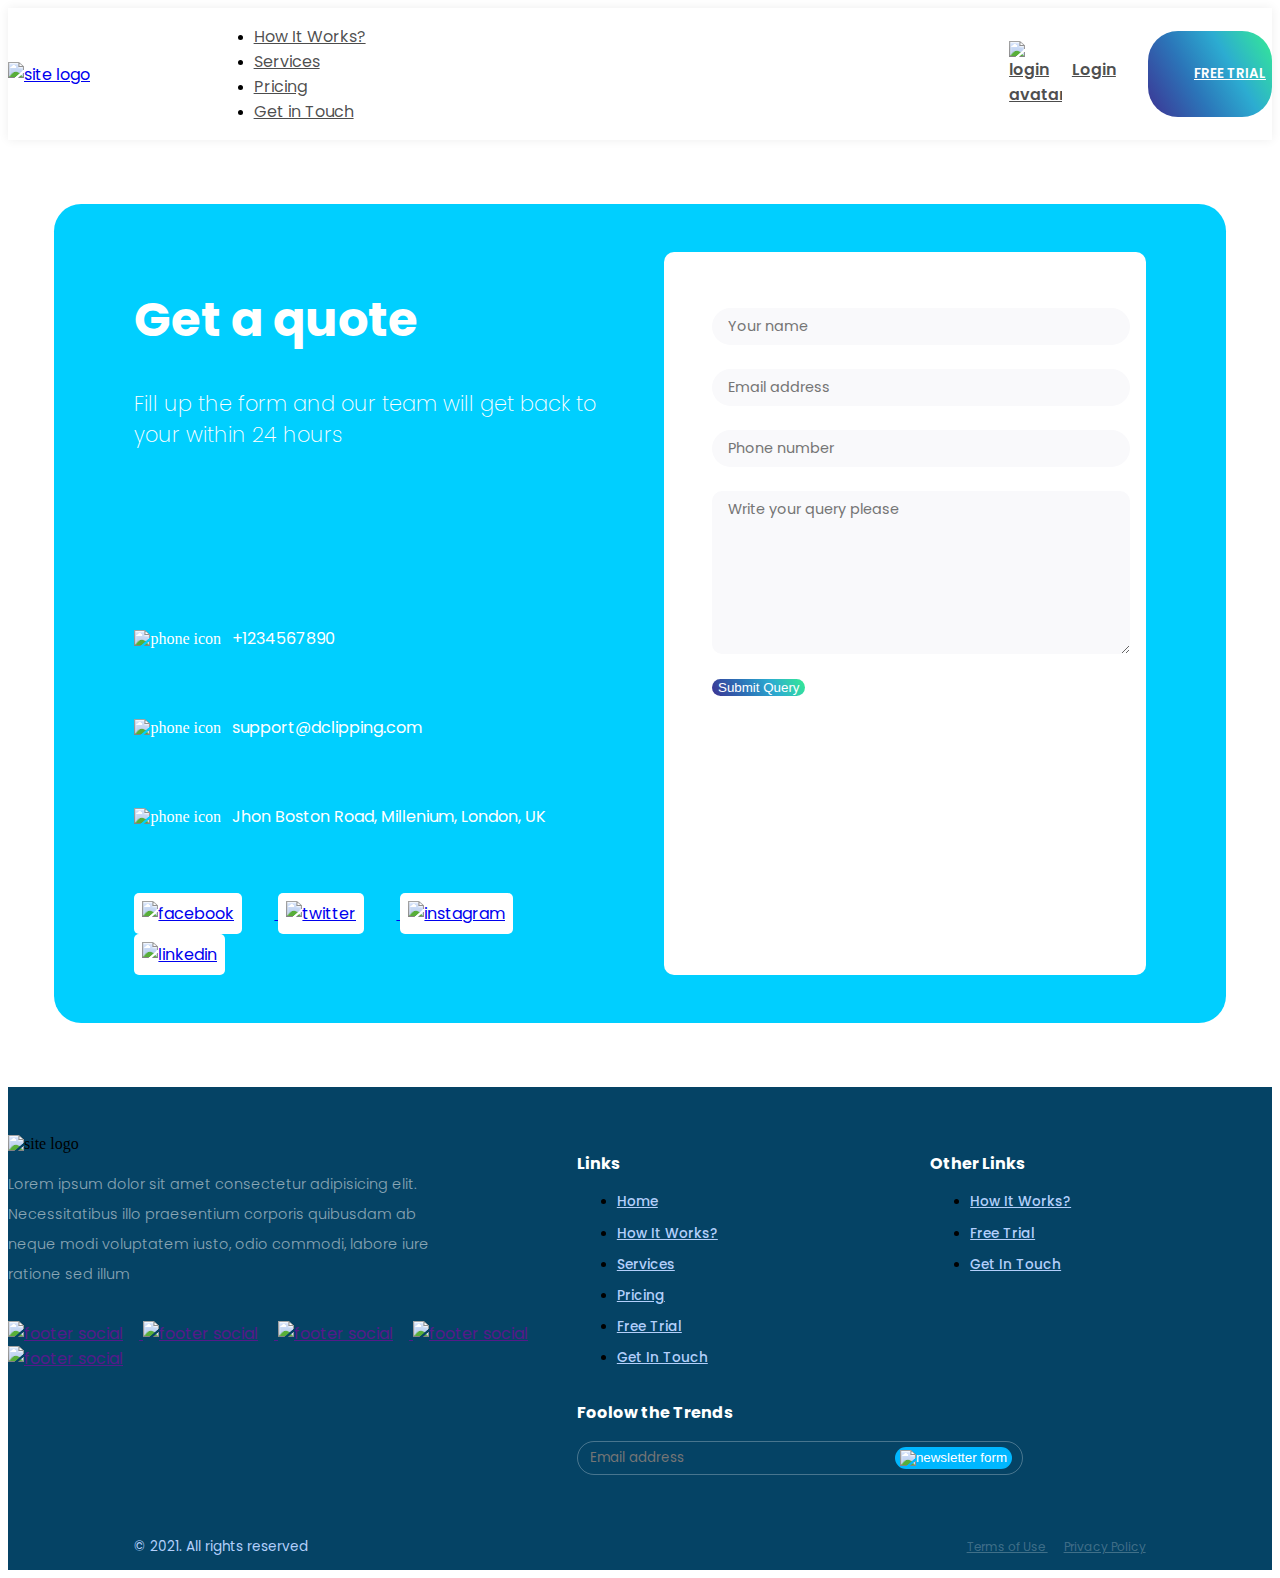
==== commit 8c2a7cd4: "changes in styles" ====
--- a/contact.html
+++ b/contact.html
@@ -129,10 +129,18 @@
                 </div>
 
                 <div class="contact__social">
-                    <img src="assets/images/homePageImages/brandsSection/facebook.svg" alt="facebook">
-                    <img src="assets/images/homePageImages/brandsSection/twitter.svg" alt="twitter">
-                    <img src="assets/images/homePageImages/brandsSection/instagram.svg" alt="instagram">
-                    <img src="assets/images/homePageImages/brandsSection/linkedin.svg" alt="linkedin">
+                    <a href="https://www.facebook.com/dterms/">
+                        <img src="assets/images/homePageImages/brandsSection/facebook.svg" alt="facebook">
+                    </a>
+                    <a href="https://twitter.com/Dtermsofficial">
+                        <img src="assets/images/homePageImages/brandsSection/twitter.svg" alt="twitter">
+                    </a>
+                    <a href="https://www.instagram.com/dtermsofficial/?fbclid=IwAR0BxiFMYD6Ghd48emQ9xMVAzQWGWgfWI35WcGRsK9kE8lN_659WDQyzz9I">
+                        <img src="assets/images/homePageImages/brandsSection/instagram.svg" alt="instagram">
+                    </a>
+                    <a href="https://www.linkedin.com/company/dterms?fbclid=IwAR20r-x2XOa99I0ImV-vdqjgz8D9o3XgJQPALuPuFjT-EZdZ_livMwD44HM">
+                        <img src="assets/images/homePageImages/brandsSection/linkedin.svg" alt="linkedin">
+                    </a>
                 </div>
 
             </div>
--- a/assets/css/style.css
+++ b/assets/css/style.css
@@ -273,13 +273,10 @@
 /* brands section starts from here */
 
 .brands {
-	background: #87ceeb08;
-	text-align: center;
-	padding-top: 3rem;
-	padding-bottom: 1rem;
-}
-.brands__header {
-  margin-bottom: 3rem;
+  background: #f7fafc;
+  text-align: center;
+  padding-top: 3rem;
+  padding-bottom: 3rem;
 }
 
 .brands__header p:first-child {
@@ -294,22 +291,36 @@
 }
 
 .brands__icons {
-  display: grid;
-  grid-template-columns: repeat(auto-fit, minmax(200px, 1fr));
+  display: flex;
+  /* grid-template-columns: repeat(auto-fit, minmax(200px, 1fr)); */
   justify-content: center;
   align-items: center;
+  overflow: hidden;
+}
+.brands__icons .down {
+  margin-top: 5rem;
 }
 
 .brands__iconsIcon {
-  padding: 40px 30px;
+  /* padding: 30px 0px; */
   background: white;
-  margin: 35px;
+  margin: 20px;
   border-radius: 10px;
-  box-shadow: 0 10px 20px 0 #87ceeb1c;
-}
-
+  box-shadow: 0 0 3px 0 rgba(0, 0, 0, 0.05), 0 3px 10px 0 rgba(0, 0, 0, 0.01),
+    0 18px 30px -10px rgba(75, 82, 94, 0.099);
+  height: 80px;
+  width: 100px;
+  display: flex;
+  justify-content: center;
+  align-items: center;
+  transition: all 0.5s;
+  cursor: pointer;
+}
+.brands__iconsIcon:hover {
+  box-shadow: 0 10px 10px 0 #87ceeb7a;
+}
 .brands__iconsIcon img {
-  width: 35%;
+  width: 30%;
 }
 
 /* brands section ends from here */
@@ -338,15 +349,15 @@
 }
 
 .services__body {
-	display: grid;
-	grid-template-columns: repeat(3, 1fr);
-	grid-gap: 5rem;
-	padding: 2rem 0 3rem 0;
+  display: grid;
+  grid-template-columns: repeat(3, 1fr);
+  grid-gap: 5rem;
+  padding: 2rem 0 3rem 0;
 }
 .services__bodyService {
-	display: grid;
-	grid-template-columns: 10% 90%;
-	grid-gap: .5rem;
+  display: grid;
+  grid-template-columns: 10% 90%;
+  grid-gap: 0.5rem;
 }
 .services__bodyService .icon {
   margin-top: 0.4rem;
@@ -356,10 +367,10 @@
   color: #535353;
 }
 .services__bodyService .context p {
-	font-size: 0.9rem;
-	line-height: 1.7rem;
-	font-weight: 300;
-	color: #75929ecc;
+  font-size: 0.9rem;
+  line-height: 1.7rem;
+  font-weight: 300;
+  color: #75929ecc;
 }
 
 /* service section ends here */
@@ -560,7 +571,8 @@
 
 .workflow__body {
   text-align: center;
-  margin: 5rem 0;
+  margin-bottom: 3rem;
+  margin-top: 2rem;
 }
 
 .workflow__body h3 {
@@ -650,8 +662,8 @@
 }
 
 .standout__bodyExplanation h1 {
-	font-size: 1.3rem;
-	color: #000000bd;
+  font-size: 1.3rem;
+  color: #000000bd;
 }
 
 .standout__bodyExplanation > div {
@@ -837,6 +849,7 @@
 footer {
   background: #054365;
   padding: 3rem 0;
+  position: relative;
 }
 footer .container {
   display: grid;
@@ -951,24 +964,41 @@
 }
 
 .affordAblePricing__left h1 {
-	font-size: 2rem;
-	color: #000000b3;
-}
-
-.affordAblePricing .affordAblePricing__left .affordAblePricing__leftButtons button {
-	background: -webkit-linear-gradient( -22deg, rgb(13, 135, 201) 0%, rgb(119, 204, 122) 100% );
-	font-weight: bold;
-	padding: .5rem 1.5rem;
-	font-family: 'Poppins', sans-serif;
-}
-
-.affordAblePricing .affordAblePricing__left .affordAblePricing__leftButtons button:last-child {
+  font-size: 2rem;
+  color: #000000d9;
+}
+
+.affordAblePricing__left p {
+  color: #000000d9;
+}
+
+.affordAblePricing
+  .affordAblePricing__left
+  .affordAblePricing__leftButtons
+  button {
+  background: -webkit-linear-gradient(
+    -22deg,
+    rgb(13, 135, 201) 0%,
+    rgb(119, 204, 122) 100%
+  );
+  font-weight: bold;
+  padding: 0.5rem 1.5rem;
+  font-family: "Poppins", sans-serif;
+}
+
+.affordAblePricing
+  .affordAblePricing__left
+  .affordAblePricing__leftButtons
+  button:last-child {
   background: white !important;
   border: 1px solid dodgerblue;
   color: dodgerblue;
 }
 
-.affordAblePricing .affordAblePricing__left .affordAblePricing__leftButtons button:last-child:hover {
+.affordAblePricing
+  .affordAblePricing__left
+  .affordAblePricing__leftButtons
+  button:last-child:hover {
   transform: scale(1);
   -webkit-transform: scale(1);
   -moz-transform: scale(1);
@@ -1040,6 +1070,8 @@
 
 .workShowCaseBody__top h1, .workShowCaseBody__bottom h1 {
 	color: #000000b0;
+	font-weight: 600;
+	font-size: 1.4rem;
 }
 
 .workShowCaseBody__top div:nth-child(4),
@@ -1140,7 +1172,7 @@
   width: 55%;
 }
 .workFlowContact__left h1 {
-	color: #26f17f;
+  color: #26f17f;
 }
 .pricingshowcase__bodyLeft ul li {
   display: flex;
@@ -1163,11 +1195,11 @@
   display: block;
   width: 100%;
   margin: 1.5rem auto;
-  padding: 0.5rem 1rem;
+  padding: 0.5rem;
   border-radius: 30px;
   border: 1px solid #d1d1d154;
   outline: none;
-  font-size: 1rem;
+  font-size: 0.8rem;
 }
 
 .workFlowContact__right button {
@@ -1240,6 +1272,14 @@
   border-radius: 5px;
   padding: 2rem 3rem;
   box-shadow: 0 0 20px 0 #0000000f;
+}
+
+.workFlowContact__right form textarea {
+  border-radius: 15px;
+}
+.workFlowContact {
+  padding: 2rem 0;
+  background: #f5f5f570;
 }
 
 .pricingshowcase__bodyRight {
@@ -1260,6 +1300,10 @@
   font-size: 1rem;
 }
 
+.pricingshowcase__bodyRight form textarea {
+  border-radius: 10px;
+}
+
 .pricingshowcase__bodyRight button {
   background-image: linear-gradient(
     60deg,
@@ -1305,14 +1349,28 @@
 .pricingWorkShowCase__header h1 {
   font-size: 2.5rem;
 }
-.pricingWorkShowCaseBody p {
-  font-weight: 300;
-  font-size: 0.95rem;
-  line-height: 30px;
+.servicePortfolio .container .col {
+  flex-basis: 30%;
+  overflow: hidden;
+  margin-bottom: 3rem;
+  border-radius: 10px;
 }
 
 .pricingWorkShowCaseBody div:first-child p {
-  margin-top: 3.5rem;
+	margin-top: 3.5rem;
+	color: #e6e6e6;
+}
+.pricingWorkShowCaseBody div p {
+	color: #e6e6e6;
+}
+
+.image-uploader .upload-text i {
+	color: #00abff;
+}
+
+.image-uploader .upload-text span {
+	display: block;
+	color: gray;
 }
 
 .pricingWorkShowCaseBody div:nth-child(2) p {
@@ -1333,8 +1391,9 @@
   text-align: center;
 }
 .pricingWorkShowCaseBody h1 {
-  margin: 1rem 0;
-  font-size: 1.5rem;
+	margin: 1rem 0;
+	font-size: 1.5rem;
+	font-weight: 600;
 }
 
 /* pricng work showcase ends here */
@@ -1347,17 +1406,17 @@
 }
 
 .paymentAccept h1 {
-  font-size: 2.5rem;
+	font-size: 2.5rem;
+	color: #000000c7;
 }
 
 .paymentAccept .subheading {
-  width: 50%;
-  margin: 0 auto;
-  font-weight: 300;
-  line-height: 30px;
-  color: #000000b5;
-}
-
+	width: 50%;
+	margin: 0 auto;
+	font-weight: 300;
+	line-height: 30px;
+	color: #00000038;
+}
 /* payment section ends here */
 
 /* pricng page style ends here */
@@ -1386,26 +1445,46 @@
   color: white;
 }
 .serviceTab .container h1 {
-  font-size: 3.5rem;
+  font-size: 2.5rem;
 }
 .serviceTab .container p {
-  font-size: 1.2rem;
+  font-size: 0.9rem;
+  width: 50%;
+  margin: auto;
 }
 
 .serviceBottom {
   padding: 4rem 0;
-}
-
-.serviceBottom__tabs {
-  display: flex;
-  justify-content: center;
-}
-
-.serviceBottom__tabs li {
-  padding: 0.5rem 1.2rem;
-  background: white;
-  margin: 0 0.7rem;
+  padding-top: 0;
+}
+
+.serviceservices__filterHeader {
+  width: 100%;
+  text-align: center;
+  margin-top: 3rem;
+}
+.serviceservices__filterHeader ul li {
+  display: inline-block;
+  font-family: "Poppins", san-serif;
+  background: #ebf3f7;
+  color: #000000c4;
+  padding: 0.5rem 1rem;
   border-radius: 30px;
+  margin: 0.5rem;
+  cursor: pointer;
+}
+
+.serviceservices__filterHeader ul .active {
+  background: dodgerblue;
+  color: white;
+}
+
+.serviceservices__filter .service {
+  display: none;
+}
+
+.serviceservices__filter .showservice {
+  display: block;
 }
 
 .serviceBottom__service {
@@ -1445,10 +1524,28 @@
 }
 
 .serviceBottom__service p {
-	font-weight: 300;
-	line-height: 2rem;
-	color: #a2bbc5;
-	font-size: .95rem;
+  font-weight: 300;
+  line-height: 2rem;
+  color: #a2bbc5;
+  font-size: 0.95rem;
+}
+
+.serviceBottom__service ul {
+  margin-top: 2rem;
+}
+
+.serviceBottom__service ul li {
+  display: flex;
+  align-items: center;
+  margin: 1rem 0;
+}
+
+.serviceBottom__service ul li img {
+  width: 20px;
+  margin-right: 1rem;
+}
+.serviceBottom__service ul li span {
+  color: #88a7b3;
 }
 
 .portfolioContainer {
@@ -1541,8 +1638,7 @@
 }
 
 .servicePortfolio .container .card-back {
-  background-image:
-    url("../images/servicePage/christopher-gower-m_HRfLhgABo-unsplash.jpg");
+  background-image: url("../images/servicePage/christopher-gower-m_HRfLhgABo-unsplash.jpg");
   background-position: center;
   background-size: cover;
   transform: rotateX(180deg);
@@ -1565,7 +1661,6 @@
   background-repeat: no-repeat;
   background-size: cover;
   padding: 4rem 0;
-  text-align: center;
   color: white;
   position: relative;
   overflow: hidden;
@@ -1576,6 +1671,7 @@
 }
 .serviceCalltoaction h1 {
   font-size: 2rem;
+  text-align: center;
 }
 .serviceCalltoaction button {
   border: none;
@@ -1737,6 +1833,11 @@
   border-radius: 30px;
   border: none;
   background: #f9f9fb;
+  font-size: .9rem;
+}
+
+.contactus__right form textarea {
+  border-radius: 10px;
 }
 
 .contactus .contactus__right {
@@ -1756,10 +1857,10 @@
   margin-right: 0.7rem;
 }
 .contact__social img {
-	margin-right: 2rem;
-	background: white;
-	padding: .5rem;
-	border-radius: 5px;
+  margin-right: 2rem;
+  background: white;
+  padding: 0.5rem;
+  border-radius: 5px;
 }
 .contact__social {
   margin-top: 3rem;
@@ -1783,8 +1884,8 @@
     grid-template-columns: 15% 55% 30%;
   }
   .workShowCaseBody__top div h1 {
-	font-size: 1.5rem;
-}
+    font-size: 1.5rem;
+  }
 }
 
 /* for screen size 1600px */
@@ -1812,6 +1913,24 @@
 
   .workFlowContact .container {
     width: 65%;
+  }
+  .header__bottom .container {
+    grid-template-columns: 1fr;
+    grid-gap: 5rem;
+  }
+  .header__bottomLeft {
+    padding-top: 3rem;
+  }
+  .header__bottomLeft .header__bottomGetStartged {
+    width: 20%;
+  }
+  .header__bottomLeft p {
+    width: 50%;
+  }
+  .header__bottomLeft h1 {
+    font-size: 2.5rem;
+    width: 40%;
+    margin-bottom: 1rem;
   }
 }
 
@@ -1837,6 +1956,9 @@
     .affordAblePricing__leftButtons
     button {
     padding: 0.5rem 1rem;
+  }
+  .serviceBottom__service {
+    grid-template-columns: 0.6fr 0.4fr;
   }
 }
 
@@ -1906,6 +2028,10 @@
   .clientTestimonial__right .first {
     bottom: -65%;
   }
+  .affordAblePricing {
+    padding: 0;
+    padding-bottom: 4rem;
+  }
 }
 
 /* for screen size 1250px */
@@ -1931,6 +2057,27 @@
 
   .section__header h1 {
     font-size: 2.5rem;
+  }
+  .serviceBottom__service {
+    grid-template-columns: 1fr;
+    grid-row-gap: 2rem;
+  }
+  .serviceTab .container h1 {
+    font-size: 2rem !important;
+  }
+  .serviceTab .container p {
+    width: 70%;
+  }
+  .header__bottomLeft .header__bottomGetStartged {
+    width: 30%;
+  }
+  .header__bottomLeft p {
+    width: 70%;
+  }
+  .header__bottomLeft h1 {
+    font-size: 2.5rem;
+    width: 70%;
+    margin-bottom: 1rem;
   }
 }
 
@@ -2058,6 +2205,29 @@
   .services__body {
     grid-template-columns: repeat(2, 1fr);
   }
+  .serviceBottom__service h1 {
+    font-size: 1.5rem;
+  }
+  
+  .affordAblePricing__left {
+    margin-top: 0rem;
+  }
+  .affordAblePricing {
+    padding: 3rem 0;
+    padding-top: 0;
+  }
+  .workflow {
+    padding-top: 1rem;
+  }
+  .workShowCase__header {
+    padding: 3rem 0;
+  }
+  .workShowCase {
+    padding-bottom: 2rem;
+  }
+  .services__body {
+    grid-gap: 2rem;
+  }
 }
 
 /* for screen size 950px */
@@ -2085,7 +2255,13 @@
   }
 
   .workShowCaseBody__top div h1 {
-    font-size: 1.5rem;
+    font-size: 1.2rem;
+  }
+  .workShowCaseBody div p {
+    font-size: 0.85rem;
+  }
+  .workShowCaseBody div img {
+    width: 20%;
   }
 
   .whyClientsLikeUs {
@@ -2104,9 +2280,35 @@
     font-size: 0.8rem;
   }
   .workflowCallToAction h1 {
-	font-size: 2rem;
-}
-
+    font-size: 2rem;
+  }
+
+  .workflowCallToAction h1 {
+    font-size: 1.5rem !important;
+    width: 50%;
+    margin-bottom: 1rem;
+  }
+  .workwithus .container h1 {
+    font-size: 1.7rem;
+  }
+
+  .workShowCase__header h1 {
+    font-size: 1.5rem;
+  }
+
+  .workShowCase__header p {
+    width: 100%;
+  }
+  .workflow__body h3 {
+    font-size: .9rem;
+  }
+  .workflow__body h3 {
+    font-size: .9rem;
+  }
+  .affordAblePricing__left p {
+    color: #00000047;
+    font-size: .9rem;
+  }
 
 }
 
@@ -2127,7 +2329,7 @@
 
   .workflow__header p:last-child {
     width: 100% !important;
-    font-size: .85rem;
+    font-size: 0.85rem;
   }
 
   .workflow__body div img {
@@ -2153,10 +2355,45 @@
     grid-gap: 3rem;
   }
   .workflowCallToAction h1 {
-	font-size: 1.5rem;
-	width: 60%;
-	margin-bottom: 1rem;
-}
+    font-size: 1.5rem;
+    width: 60%;
+    margin-bottom: 1rem;
+  }
+
+  .serviceTab .container h1 {
+    font-size: 1.5rem !important;
+  }
+  .serviceTab .container p {
+    font-size: 0.9rem;
+  }
+  .ui-tabs .ui-tabs-nav .ui-tabs-anchor {
+    padding: 0.5em;
+    font-size: 0.8rem;
+  }
+  .ui-tabs .ui-tabs-nav li {
+    margin: 0.4rem 0.2rem !important;
+  }
+  .serviceCalltoaction__features div:first-child ul li:last-child {
+    margin-bottom: 0;
+  }
+  .servicePortfolio .container .col {
+    margin-bottom: 0rem;
+  }
+  .footer__columnOne p {
+    width: 85%;
+    font-size: 0.85rem;
+  }
+  .header__bottomLeft .header__bottomGetStartged {
+    width: 100%;
+  }
+  .header__bottomLeft p {
+    width: 80%;
+  }
+  .header__bottomLeft h1 {
+    font-size: 2.5rem;
+    width: 80%;
+    margin-bottom: 1rem;
+  }
 }
 
 /* for screen size 750px */
@@ -2191,10 +2428,6 @@
     font-size: 1rem;
     font-weight: 500;
   }
-
-  .workShowCase__header p {
-    width: 75%;
-  }
   .section__header h1 {
     font-size: 1.7rem;
   }
@@ -2210,7 +2443,6 @@
   .pricing__bodyPricing h2 {
     font-size: 1.1rem;
     font-weight: 600;
-
   }
 
   .pricing__bodyPricing {
@@ -2227,6 +2459,7 @@
   }
   .pricing {
     padding: 2rem 0;
+    padding-bottom: 0;
   }
   .calltoaction h1 {
     font-size: 1.5rem;
@@ -2256,13 +2489,25 @@
   .services__body {
     grid-template-columns: 1fr;
   }
+  .serviceTab {
+    height: 50vh;
+  }
+  .serviceTab .container p {
+    width: 100%;
+    font-size: 0.8rem;
+  }
+  .serviceservices__filterHeader ul li {
+    padding: 0.35rem 0.5rem;
+    margin: 0.3rem;
+    font-size: 0.8rem;
+  }
 }
 /* for screen size 600px */
 @media screen and (max-width: 600px) {
-	.workflowCallToAction h1 {
-		font-size: 1.5rem;
-		width: 90%;
-	}
+  .workflowCallToAction h1 {
+    font-size: 1.5rem;
+    width: 90%;
+  }
 
   .contactus .pricingContainer {
     padding: 3rem 2.5rem;
@@ -2276,12 +2521,8 @@
     .affordAblePricing__left
     .affordAblePricing__leftButtons
     button {
-    font-size: .85rem;
-	margin: 0;
-  }
-
-  .serviceTab {
-    height: 25vh;
+    font-size: 0.85rem;
+    margin: 0;
   }
 
   .clientTestimonial__right h5 {
@@ -2303,6 +2544,162 @@
   }
   footer {
     overflow-x: hidden;
+  }
+  .serviceBottom__service p {
+    font-size: 0.85rem;
+  }
+  .serviceBottom__service ul li span {
+    color: #88a7b3;
+    font-size: 0.85rem;
+  }
+  .serviceCalltoaction__features div ul li p {
+    font-size: 0.9rem;
+  }
+  .workflowCallToAction button {
+    padding: 1rem 2rem;
+  }
+  .workflowCallToAction h1 {
+    color: dodgerblue;
+  }
+  .serviceCalltoaction__features {
+    width: 95%;
+  }
+  .portfolioContainer h1 {
+    font-size: 1.5rem;
+  }
+  .portfolioContainer p:last-child {
+    font-size: 0.85rem;
+  }
+  .workFlowContact__left h1 {
+    font-size: 1.3rem;
+  }
+  .workFlowContact__left ul li span {
+    font-size: 0.9rem;
+    margin-left: 0.5rem;
+  }
+  .workFlowContact__right {
+    padding: 1rem 1.5rem;
+  }
+  .servicePortfolio .container .row {
+    grid-template-columns: 1fr;
+  }
+  .footer__columnOneSocial img {
+    width: 6.5%;
+  }
+  .serviceTab .container h1 {
+    font-size: 1.5rem;
+  }
+  .serviceTab .container p {
+    font-size: 0.85rem;
+  }
+  .contactus__left h1 {
+    font-size: 2rem;
+  }
+  .contactus__left .subheading {
+    font-size: 0.83rem;
+    font-weight: 200;
+  }
+  .contactus__left p {
+    font-size: 0.9rem;
+  }
+  .contact__social img {
+    margin-right: 0.85rem;
+    width: 30px;
+  }
+  .contactus .contactus__right {
+    padding: 1rem 1rem;
+  }
+  .contactus .pricingContainer {
+    padding: 2rem 1.5rem;
+  }
+  .contactus__right form input,
+  .contactus__right form textarea {
+    font-size: 0.8rem;
+  }
+  .btn {
+    padding: 5px 15px;
+    font-size: 0.9rem;
+  }
+  .mobilemenu__header img:first-child {
+    width: 130px;
+  }
+  .contact__details div {
+    margin: 1rem 0;
+  }
+  .contact__details {
+    margin-top: 2rem;
+  }
+  .pricingshowcase__header h1 {
+    font-size: 1.5rem;
+  }
+  .pricingshowcase__header p:last-child {
+    font-size: 0.85rem;
+    width: 100%;
+  }
+  .pricingshowcase__bodyLeft ul li span {
+    font-size: 0.9rem;
+    color: gray;
+  }
+  .pricingshowcase__bodyRight {
+    padding: 1rem 1rem;
+  }
+  .pricingshowcase__bodyRight form input,
+  .pricingshowcase__bodyRight form textarea {
+    font-size: 0.8rem;
+  }
+  .pricingWorkShowCase__header h1 {
+    font-size: 1.5rem;
+  }
+  .pricingWorkShowCase__header p:last-child {
+    width: 100%;
+    font-size: 0.85rem;
+  }
+  .pricingWorkShowCaseBody {
+    grid-template-columns: 1fr;
+  }
+  .pricingWorkShowCaseBody div:first-child p,
+  .pricingWorkShowCaseBody div:nth-child(2) p {
+    margin-top: 0rem;
+    color: whitesmoke;
+    font-size: 0.85rem !important;
+  }
+  .pricingWorkShowCaseBody h1 {
+    font-size: 1.1rem;
+  }
+  .pricingWorkShowCaseBody p {
+    font-size: 0.85rem;
+  }
+  .paymentAccept h1 {
+    font-size: 1.2rem;
+  }
+  .paymentAccept .subheading {
+    color: gray;
+    font-size: 0.85rem;
+  }
+  .paymentAccept img {
+    width: 80%;
+  }
+  .serviceTab .container h1 {
+    font-size: 1.15rem !important;
+  }
+  .serviceTab .container p {
+    font-size: 0.8rem;
+    margin-top: 0.5rem;
+  }
+
+  h1 {
+    font-size: 1.15rem !important;
+  }
+
+  h2 {
+    font-size: 1rem !important;
+  }
+  .services {
+    padding-top: 1rem;
+  }
+  .services__body {
+    grid-gap: 2rem;
+    padding-bottom: 2rem;
   }
 }
 
